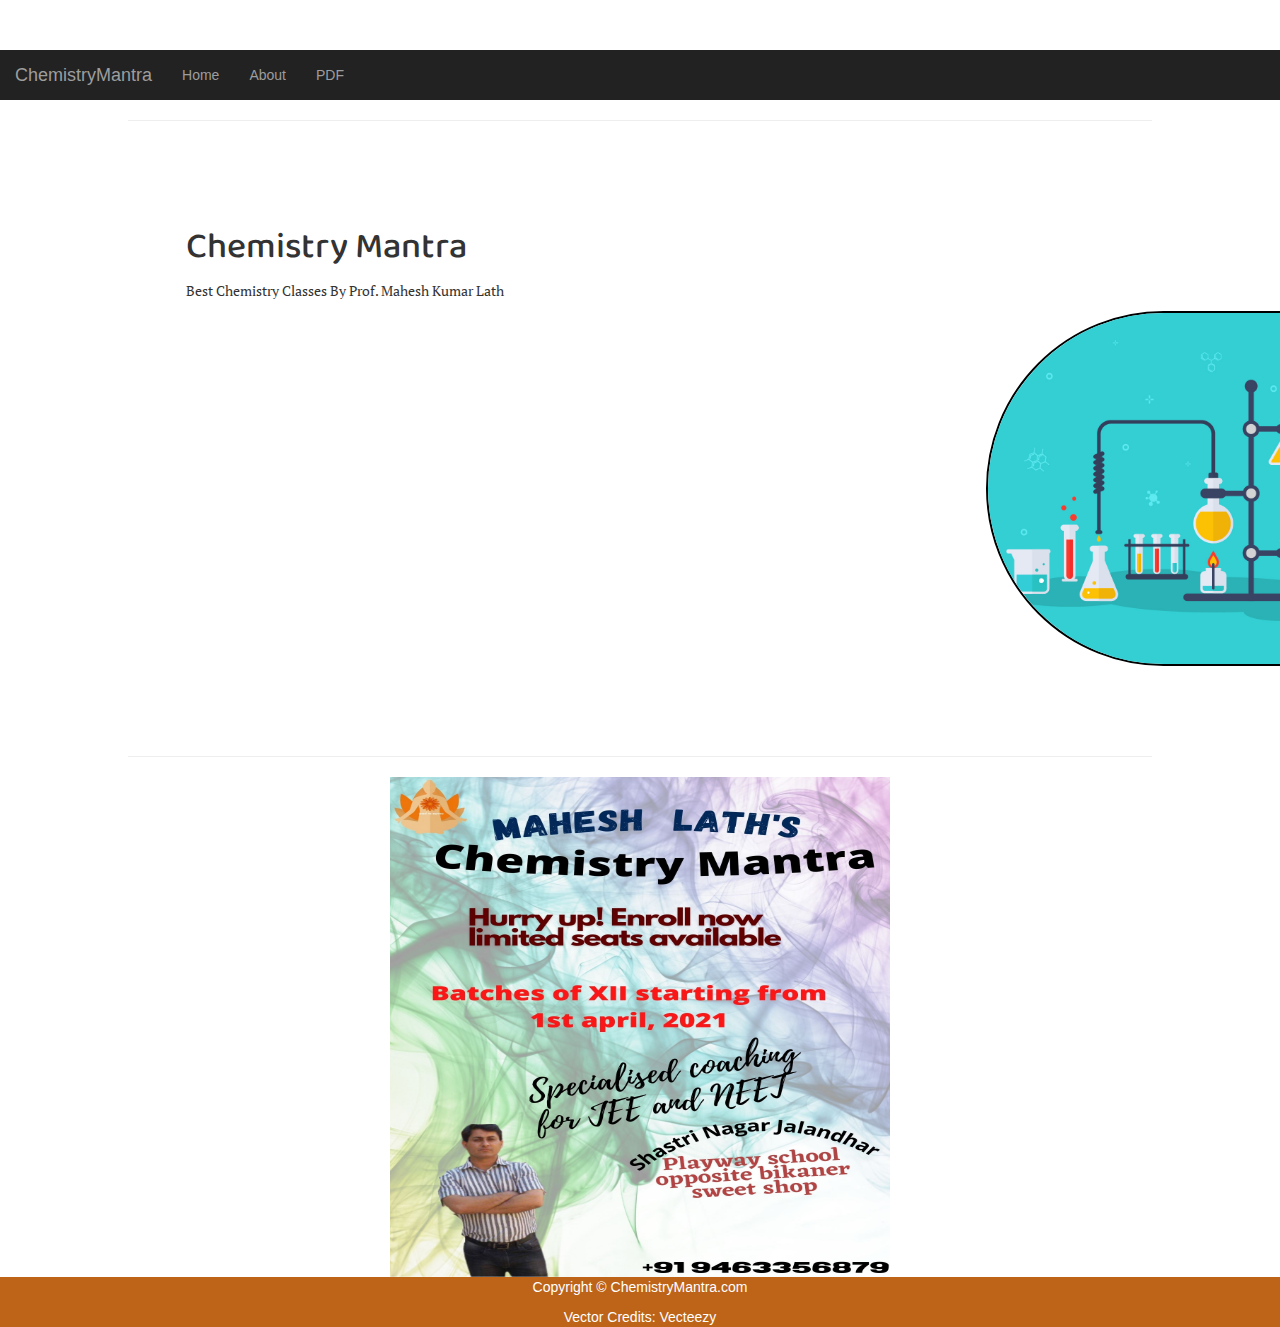
==== html/index.html @ 1fc83f49 "Add files via upload" ====
<!DOCTYPE html>
<html lang="en">

<head>
    <meta charset="UTF-8">
    <meta name="viewport" content="width=device-width, initial-scale=1.0">
    <script src="js/app.js"></script>
    <link rel="stylesheet" href="css/utils.css">
    <link rel="stylesheet" href="css/style.css">
    <link rel="stylesheet" href="css/mobile.css">
    <link rel="preconnect" href="https://fonts.gstatic.com">
    <link href="https://fonts.googleapis.com/css2?family=PT+Serif:ital@1&display=swap" rel="stylesheet">
    <link rel="preconnect" href="https://fonts.gstatic.com">
    <link href="https://fonts.googleapis.com/css2?family=Roboto+Condensed&display=swap" rel="stylesheet">
    <link rel="preconnect" href="https://fonts.gstatic.com">
    <link href="https://fonts.googleapis.com/css2?family=Roboto+Condensed&display=swap" rel="stylesheet">
    <link rel="preconnect" href="https://fonts.gstatic.com">
    <link href="https://fonts.googleapis.com/css2?family=Noto+Serif&family=Roboto+Condensed&display=swap" rel="stylesheet">

    <link rel="stylesheet" href="https://maxcdn.bootstrapcdn.com/bootstrap/3.4.0/css/bootstrap.min.css">

    <script src="https://ajax.googleapis.com/ajax/libs/jquery/3.4.1/jquery.min.js"></script>

    <script src="https://maxcdn.bootstrapcdn.com/bootstrap/3.4.0/js/bootstrap.min.js"></script>
    <title>Chemistry Mantra:- Best Chesmitry Classes By Prof. Mahesh Kumar Lath</title>
</head>

<body onload="get_random_image()">
    <div class="content"></div>
    <nav class="navbar-inverse my_nav_bar">
        <div class="nav_header">
            <button type="button" class="navbar-toggle" data-toggle="collapse" data-target="#myNavbar"><span class="icon_bar"></span><span class="icon_bar"></span><span class="icon_bar"></span></button><a href="#" class="navbar-brand">ChemistryMantra</a>
        </div>
        <div class="collapse navbar-collapse" id="myNavbar">
            <ul class="nav navbar-nav">
                <li><a href="index.html">Home</a></li>
                <li><a href="aboutUs.html">About</a></li>
                <li><a href="pdf.html">PDF</a></li>
            </ul>
        </div>
    </nav>
    <div class="max-width-1 m-auto">
        <hr>
    </div>
    <div class="m-auto content max-width-1 my-2">
        <div class="content-left">
            <h1>Chemistry Mantra</h1>
            <p id="para1">Best Chemistry Classes By Prof. Mahesh Kumar Lath </p>
            <div class="content-right">
                <img src="images/1.jpg" alt="iBlog">
            </div>
        </div>
    </div>

    <div class="max-width-1 m-auto">
        <hr>
    </div>
    <div class="images max-width-1 m-auto font2" id="ads">
        <center>
            <img id="ad" src="ads/ad1.jpg">
        </center>
    </div>

    <div class="footer">
        <p>Copyright &copy; ChemistryMantra.com </p>
        <a href="https://www.vecteezy.com/" target="_blank">Vector Credits: Vecteezy</a>
    </div>
</body>

</html>
---- html/css/utils.css ----
@import url("https://fonts.googleapis.com/css2?family=Roboto&display=swap");
@import url("https://fonts.googleapis.com/css2?family=Baloo+Bhaina+2:wght@500&display=swap");
:root { 
  --main-bg-color: #bd6418;
  --font1: "Baloo Bhaina 2", cursive;
  --font2: "Roboto", sans-serif;
}

.center{
  text-align: center
}

.font1 {
  font-family: var(--font1);
}
.font2 {
  font-family: var(--font2);
}

.max-width-1 {
  max-width: 80vw;
}

.max-width-2 {
  max-width: 60vw;
}

.m-auto {
  margin: auto;
}

.mx-1{
  margin-left: 23px;
  margin-right: 23px;
}

.my-2{
  margin-top: 32px;
  margin-bottom: 32px;
}

.btn {
  padding: 0px 20px;
  padding-top: 3px;
  border: 2px solid black;
  border-radius: 6px;
  font-family: var(--font1);
  font-size: 16px;
  cursor: pointer;
  transition: all 0.3s ease-in-out;
}

.btn:hover {
  color: white;
  background: var(--main-bg-color);
}

.form-input {
  padding: 0px 5px;
  padding-top: 3px;
  font-size: 16px;
  border: 2px solid black;
  border-radius: 4px;
  margin: 0 13px;
  font-family: var(--font1);
}

.form-box input, textarea{
  width: 52vw;
  padding: 0px 6px;
  margin: 7px 0;
  font-size: 18px;
  font-family: var(--font1);
  border: 2px solid var(--main-bg-color);
    border-radius: 5px;
}
---- html/css/style.css ----
* {
    margin: 0;
    padding: 0;
}

.nav-left span {
    font-size: 35px;
    padding-top: 10px;
}

.nav-left ul {
    display: flex;
    align-items: center;
    margin: 0 77px;
    font-size: 22px;
    padding-bottom: 23px;
}

.nav-left ul li {
    list-style: none;
    margin: 0 14px;
    font-family: var(--font2);
    transition: all 0.3s ease-in-out;
}

.nav-left ul li a {
    text-decoration: none;
    color: black;
}

.nav-left ul li a:hover {
    color: var(--main-bg-color);
    font-weight: bolder;
}

.content {
    height: 100%;
    display: flex;
    margin-top: 32px;
    padding: 9px;
    position: relative;
}

.content::after {
    content: "";
    background-image: url("../img/1.jpg");
    position: absolute;
    width: 100%;
    height: inherit;
    opacity: 0.15;
    border-radius: 12px;
}

.content-left {
    font-family: var(--font1);
    display: flex;
    flex-direction: column;
    justify-content: center;
    padding: 49px;
    z-index: 1;
}

.content-right {
    display: flex;
    align-items: center;
    justify-content: center;
    margin-left: 800px;
}

.content-right img {
    height: 355px;
    border: 2px solid black;
    border-radius: 200px;
}

.home-articles {
    padding: 18px;
    background-color: rgb(248, 239, 239, 0.5);
    margin-top: 23px;
    position: relative;
}

.year-box {
    position: absolute;
    right: 0px;
    top: 100px;
    width: 234px;
    height: 255px;
    font-size: 18px;
}

.year-box div {
    margin: 12px 0px;
}

.home-article {
    display: flex;
    margin: 25px;
}

.home-article img {
    width: 300px;
}

.home-article-content {
    align-self: center;
    padding: 25px;
}

.home-article-content a {
    text-decoration: none;
    color: black;
}


/* .home-articles{} */

.footer {
    height: 50px;
    background-color: var(--main-bg-color);
    display: flex;
    align-items: center;
    justify-content: center;
    color: white;
    flex-direction: column;
}

.footer a {
    color: white;
}

#para1 {
    font-family: 'PT Serif', serif;
}

.Header {
    font-family: 'Roboto Condensed', sans-serif;
}

.homepdfs {
    background: linear-gradient(to right, #ffcc00 0%, #ff99cc 76%);
    height: 650px;
    width: 3000px;
    margin-bottom: 20px;
}

html {
    scroll-behavior: smooth;
}

#ad {
    height: 500px;
    width: 500px;
}
---- html/css/mobile.css ----
@media screen and (max-width: 1200px) {
    .navigation {
        flex-direction: column;
        margin-bottom: 23px;
    }
    .nav-left {
        flex-direction: column;
        text-align: center;
    }
    .content-right {
        display: none;
    }
    .home-article {
        flex-direction: column;
    }
    .home-article-img {
        text-align: center;
    }
    .year-box {
        top: 25px;
        left: 60vw;
        font-size: 11px;
        display: flex;
    }
    .year-box div {
        padding: 0 3px;
        margin: 0;
    }
    .home-article img {
        width: 70vw;
    }
    .form-input {
        width: 50%;
    }
    .form-box input,
    textarea {
        width: 66vw;
    }
    .row {
        flex-direction: column;
    }
    .social {
        padding: 0;
    }
    .post-img {
        height: auto;
    }
    .adjust-year {
        position: static;
        height: auto;
        padding: 12px 0px;
        display: flex;
        justify-content: flex-end;
        width: 100%;
    }
}

@media screen and (max-width: 640px) {}
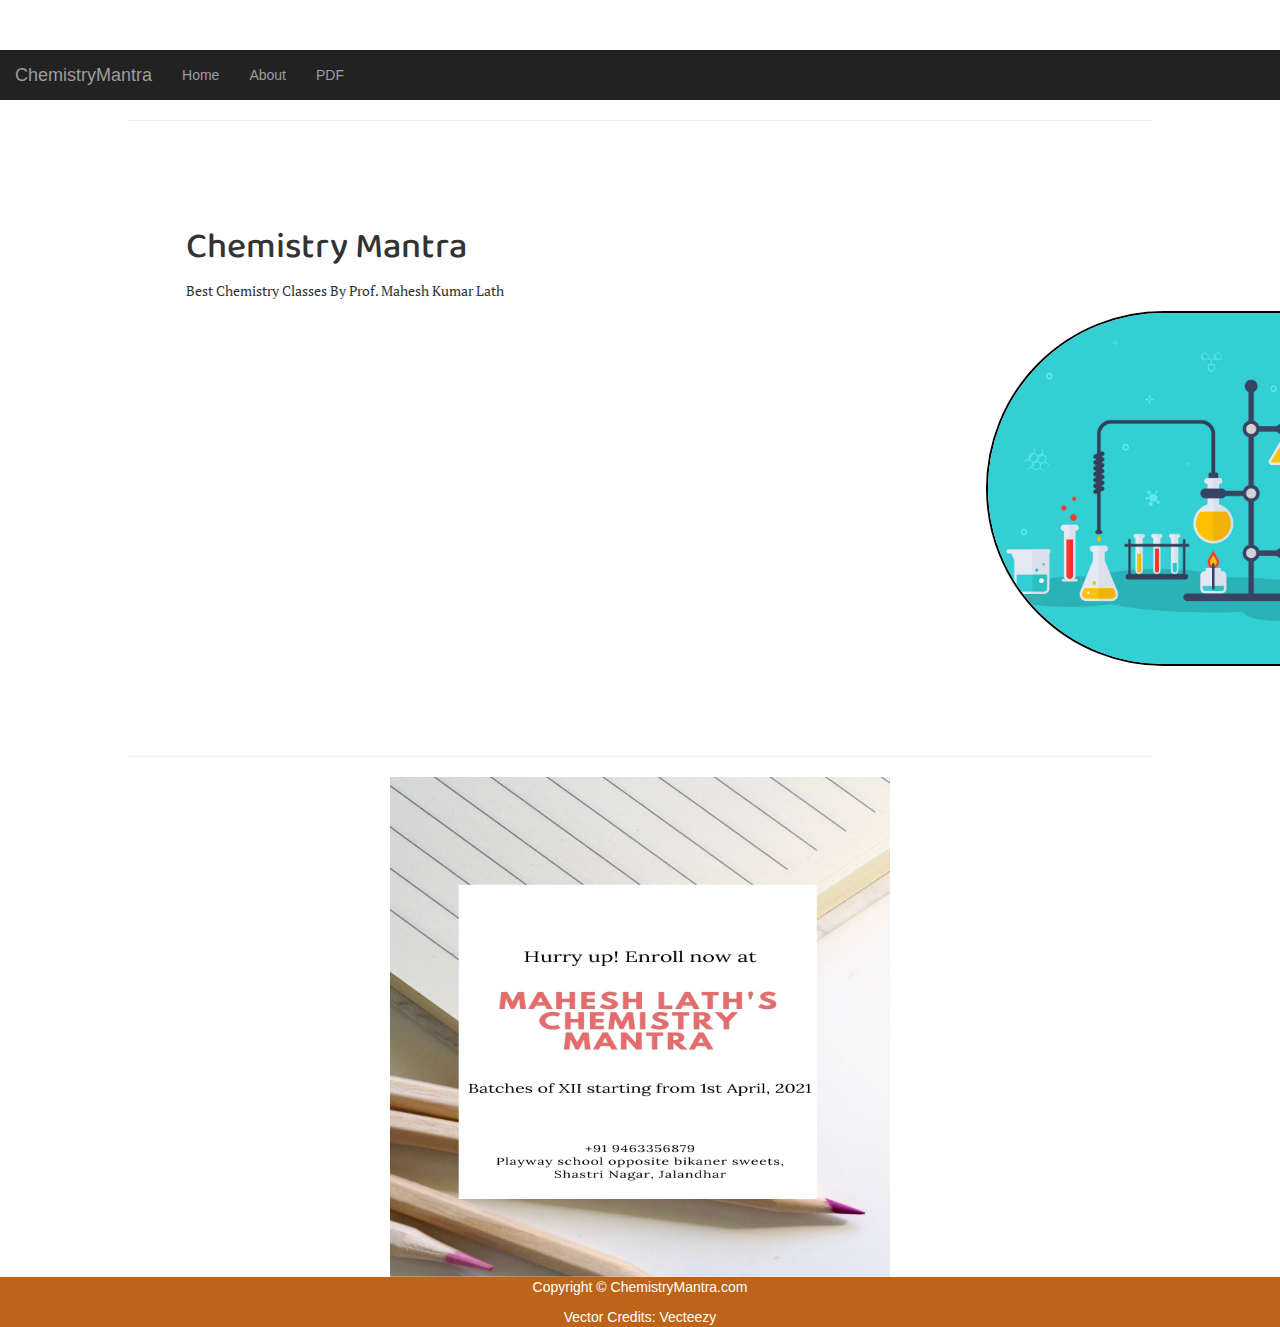
==== commit 880e9a16: "Add files via upload" ====
--- a/html/index.html
+++ b/html/index.html
@@ -22,6 +22,8 @@
     <script src="https://ajax.googleapis.com/ajax/libs/jquery/3.4.1/jquery.min.js"></script>
 
     <script src="https://maxcdn.bootstrapcdn.com/bootstrap/3.4.0/js/bootstrap.min.js"></script>
+    <link rel="stylesheet" href="css/mobile2.css">
+
     <title>Chemistry Mantra:- Best Chesmitry Classes By Prof. Mahesh Kumar Lath</title>
 </head>
 
--- a/html/css/mobile.css
+++ b/html/css/mobile.css
@@ -53,6 +53,93 @@
         justify-content: flex-end;
         width: 100%;
     }
+    .footer {
+        width: 350px;
+        margin-left: 5px;
+        margin-right: 5px;
+    }
+    #ad {
+        width: 300px;
+        height: 300px;
+    }
+    .skills {
+        display: none;
+    }
+    .text {}
 }
 
-@media screen and (max-width: 640px) {}+@media screen and (max-width: 480px) {
+    .navigation {
+        flex-direction: column;
+        margin-bottom: 23px;
+    }
+    .nav-left {
+        flex-direction: column;
+        text-align: center;
+    }
+    .content-right {
+        display: none;
+    }
+    .home-article {
+        flex-direction: column;
+    }
+    .home-article-img {
+        text-align: center;
+    }
+    .year-box {
+        top: 25px;
+        left: 60vw;
+        font-size: 11px;
+        display: flex;
+    }
+    .year-box div {
+        padding: 0 3px;
+        margin: 0;
+    }
+    .home-article img {
+        width: 70vw;
+    }
+    .form-input {
+        width: 50%;
+    }
+    .form-box input,
+    textarea {
+        width: 66vw;
+    }
+    .row {
+        flex-direction: column;
+    }
+    .social {
+        padding: 0;
+    }
+    .post-img {
+        height: auto;
+    }
+    .adjust-year {
+        position: static;
+        height: auto;
+        padding: 12px 0px;
+        display: flex;
+        justify-content: flex-end;
+        width: 100%;
+    }
+    .footer {
+        width: 350px;
+        margin-left: 5px;
+        margin-right: 5px;
+    }
+    #ad {
+        width: 300px;
+        height: 300px;
+    }
+    .skills {
+        display: none;
+    }
+    .text {
+        font-size: 10px;
+        justify-content: center;
+    }
+    .navbar-inverse {
+        height: 250px;
+    }
+}--- a/html/css/mobile2.css
+++ b/html/css/mobile2.css
@@ -0,0 +1,78 @@
+@media screen and (max-width: 1200px) {
+    .navigation {
+        flex-direction: column;
+        margin-bottom: 23px;
+    }
+    .nav-left {
+        flex-direction: column;
+        text-align: center;
+    }
+    .content-right {
+        display: none;
+    }
+    .home-article {
+        flex-direction: column;
+    }
+    .home-article-img {
+        text-align: center;
+    }
+    .year-box {
+        top: 25px;
+        left: 60vw;
+        font-size: 11px;
+        display: flex;
+    }
+    .year-box div {
+        padding: 0 3px;
+        margin: 0;
+    }
+    .home-article img {
+        width: 70vw;
+    }
+    .form-input {
+        width: 50%;
+    }
+    .form-box input,
+    textarea {
+        width: 66vw;
+    }
+    .row {
+        flex-direction: column;
+    }
+    .social {
+        padding: 0;
+    }
+    .post-img {
+        height: auto;
+    }
+    .adjust-year {
+        position: static;
+        height: auto;
+        padding: 12px 0px;
+        display: flex;
+        justify-content: flex-end;
+        width: 100%;
+    }
+    .footer {
+        width: 350px;
+        margin-left: 5px;
+        margin-right: 5px;
+    }
+    #ad {
+        width: 300px;
+        height: 300px;
+    }
+    .skills {
+        display: none;
+    }
+    .text {}
+    .navbar-inverse {
+        height: 150px;
+    }
+}
+
+@media screen and (max-width: 653px) {
+    .navbar-inverse {
+        width: 340px;
+    }
+}